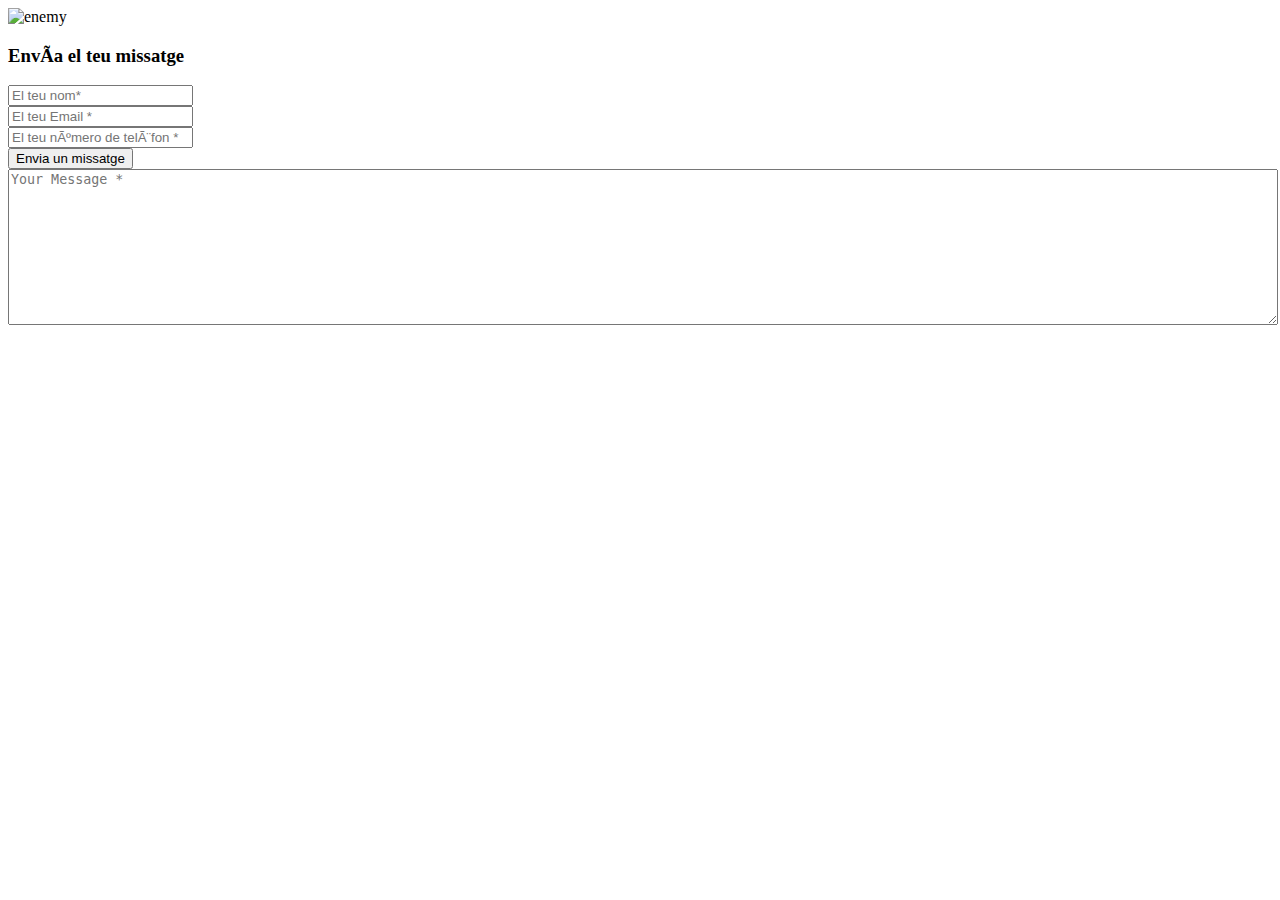
==== web0/webcat/index.html @ e9384b24 "Català" ====
<!DOCTYPE html PUBLIC "-//W3C//DTD XHTML 1.0 Strict//EN" "http://www.w3.org/TR/xhtml1/DTD/xhtml1-strict.dtd">
<html xmlns="http://www.w3.org/1999/xhtml" class="js" lang="es"><head>
<meta http-equiv="Content-Type" content="text/html; charset=windows-1252">
<meta name="description" content="Exercici M5UF2">
<meta name="viewport" content="width=device-width, initial-scale=1.0">
		
<head>					
<title>Primer Web M5UF2</title>
<link rel="shortcut icon" href="favicon.ico" type="image/x-icon">
<link href="bootstrap.min.css" rel="stylesheet" id="bootstrap-css">
<script src="bootstrap.min.js"></script>
<script src="jquery.min.js"></script>
<link rel="stylesheet" href="estils.css">
</head>

<body>

<div class="container contact-form">
            <div class="contact-image">
                <img src="enemic5.png" alt="enemy"/>
            </div>
            <form method="post">
                <h3>Envía el teu missatge</h3>
               <div class="row">
                    <div class="col-md-6">
                        <div class="form-group">
                            <input type="text" name="txtName" class="form-control" placeholder="El teu nom*" value="" />
                        </div>
                        <div class="form-group">
                            <input type="text" name="txtEmail" class="form-control" placeholder="El teu Email *" value="" />
                        </div>
                        <div class="form-group">
                            <input type="text" name="txtPhone" class="form-control" placeholder="El teu número de telèfon *" value="" />
                        </div>
                        <div class="form-group">
                            <input type="submit" name="btnSubmit" class="btnContact" value="Envia un missatge" />
                        </div>
                    </div>
                    <div class="col-md-6">
                        <div class="form-group">
                            <textarea name="txtMsg" class="form-control" placeholder="Your Message *" style="width: 100%; height: 150px;"></textarea>
                        </div>
                    </div>
                </div>
            </form>
</div>	
	</body></html>
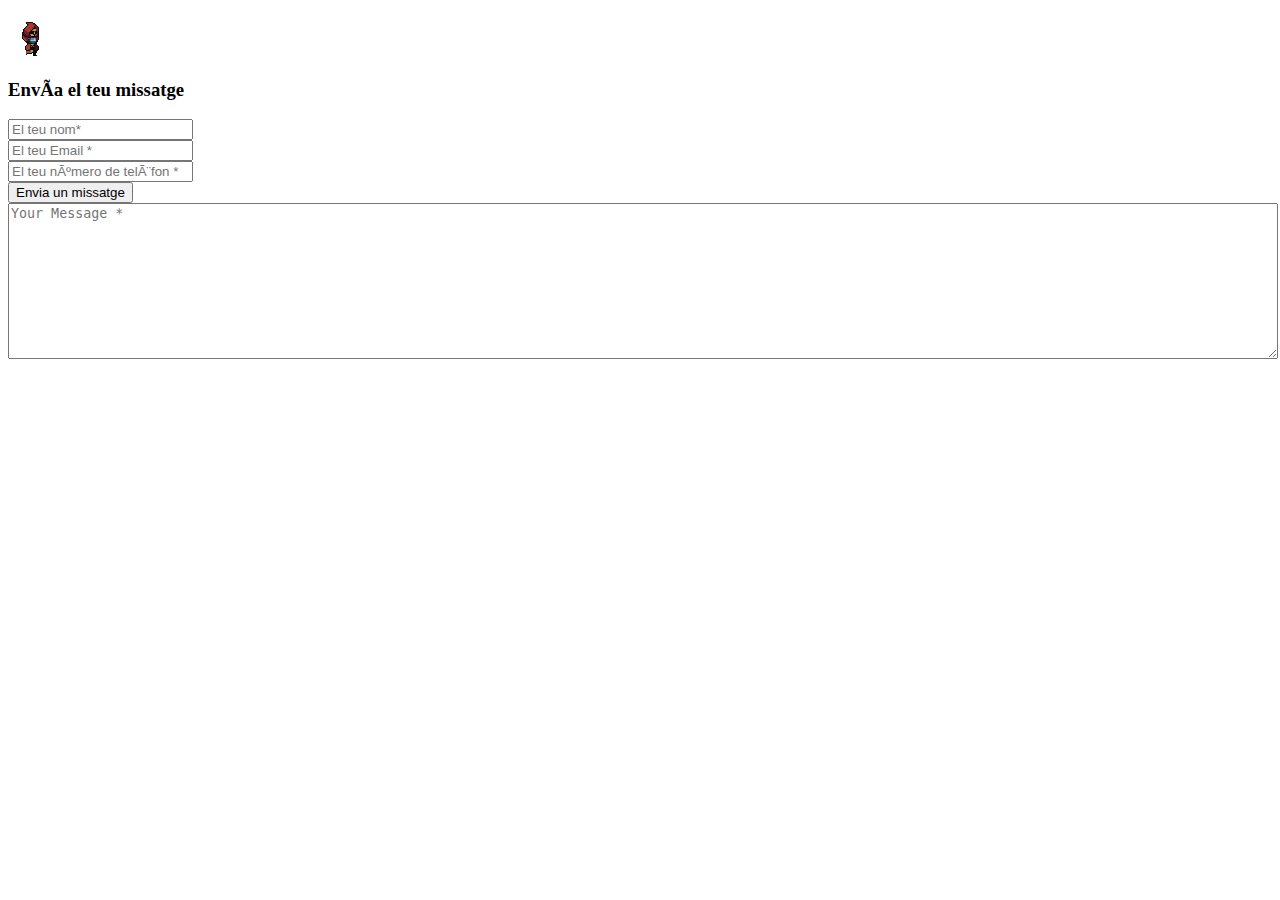
==== commit 75a6d625: "Carpeta imatges" ====
--- a/web0/webcat/index.html
+++ b/web0/webcat/index.html
@@ -6,7 +6,7 @@
 		
 <head>					
 <title>Primer Web M5UF2</title>
-<link rel="shortcut icon" href="favicon.ico" type="image/x-icon">
+<link rel="shortcut icon" href="../img/favicon.ico" type="image/x-icon">
 <link href="bootstrap.min.css" rel="stylesheet" id="bootstrap-css">
 <script src="bootstrap.min.js"></script>
 <script src="jquery.min.js"></script>
@@ -17,7 +17,7 @@
 
 <div class="container contact-form">
             <div class="contact-image">
-                <img src="enemic5.png" alt="enemy"/>
+                <img src="../img/enemic5.png" alt="enemy"/>
             </div>
             <form method="post">
                 <h3>Envía el teu missatge</h3>
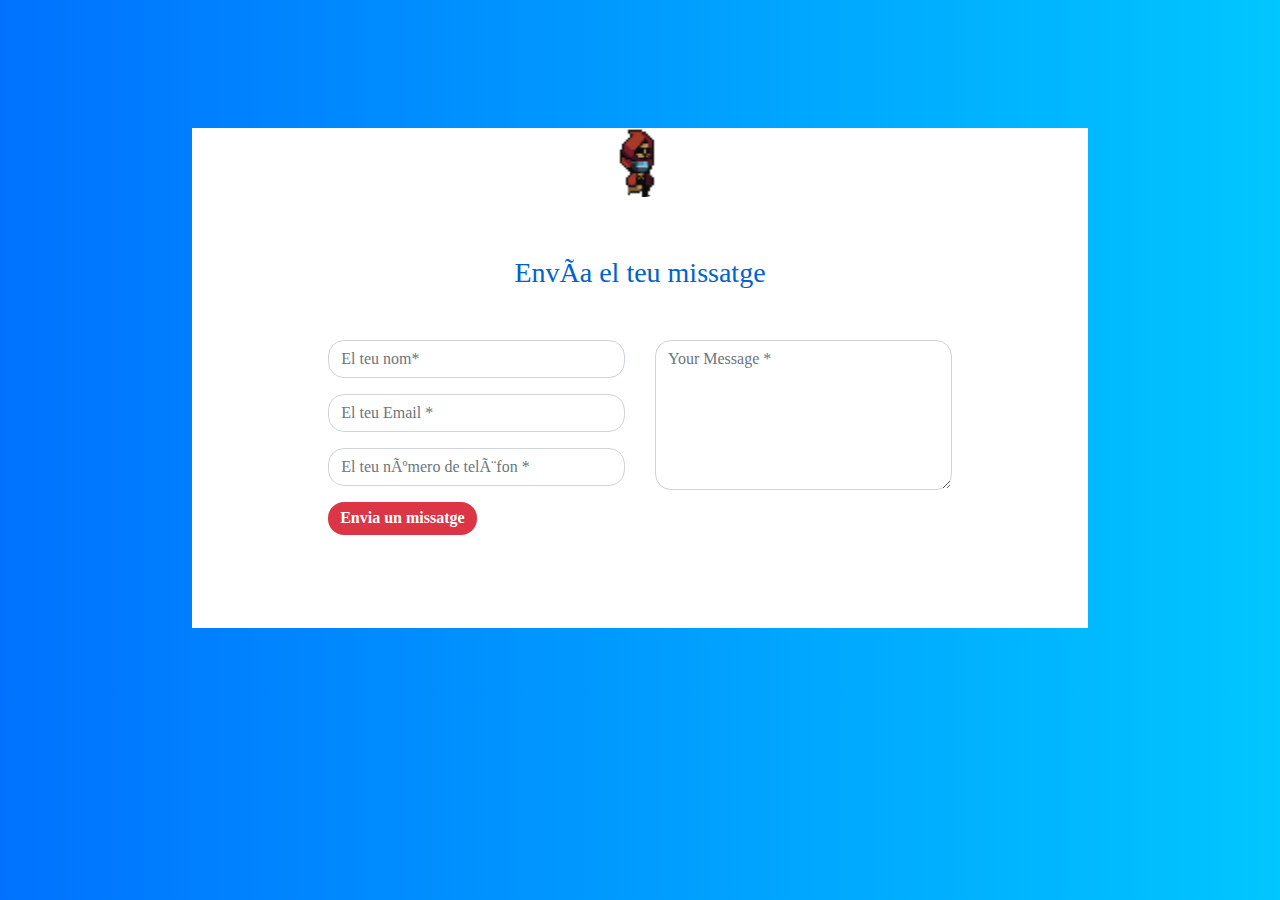
==== commit 0fc62294: "Carpetes CSS i JS" ====
--- a/web0/webcat/index.html
+++ b/web0/webcat/index.html
@@ -7,10 +7,10 @@
 <head>					
 <title>Primer Web M5UF2</title>
 <link rel="shortcut icon" href="../img/favicon.ico" type="image/x-icon">
-<link href="bootstrap.min.css" rel="stylesheet" id="bootstrap-css">
-<script src="bootstrap.min.js"></script>
-<script src="jquery.min.js"></script>
-<link rel="stylesheet" href="estils.css">
+<link href="../css/bootstrap.min.css" rel="stylesheet" id="bootstrap-css">
+<script src="../js/bootstrap.min.js"></script>
+<script src="../js/jquery.min.js"></script>
+<link rel="stylesheet" href="../css/estils.css">
 </head>
 
 <body>
--- a/web0/css/estils.css
+++ b/web0/css/estils.css
@@ -0,0 +1,53 @@
+body{
+    background: -webkit-linear-gradient(left, #0072ff, #00c6ff);
+	font-family: Verdana;
+}
+.contact-form{
+    background: #fff;
+    margin-top: 10%;
+    margin-bottom: 5%;
+    width: 70%;
+}
+.contact-form .form-control{
+    border-radius:1rem;
+}
+.contact-image{
+    text-align: center;
+}
+.contact-image img{
+    border-radius: 6rem;
+    width: 11%;
+    margin-top: -3%;
+}
+.contact-form form{
+    padding: 14%;
+}
+.contact-form form .row{
+    margin-bottom: -7%;
+}
+.contact-form h3{
+    margin-bottom: 8%;
+    margin-top: -10%;
+    text-align: center;
+    color: #0062cc;
+}
+.contact-form .btnContact {
+    width: 50%;
+    border: none;
+    border-radius: 1rem;
+    padding: 1.5%;
+    background: #dc3545;
+    font-weight: 600;
+    color: #fff;
+    cursor: pointer;
+}
+.btnContactSubmit
+{
+    width: 50%;
+    border-radius: 1rem;
+    padding: 1.5%;
+    color: #fff;
+    background-color: #0062cc;
+    border: none;
+    cursor: pointer;
+}